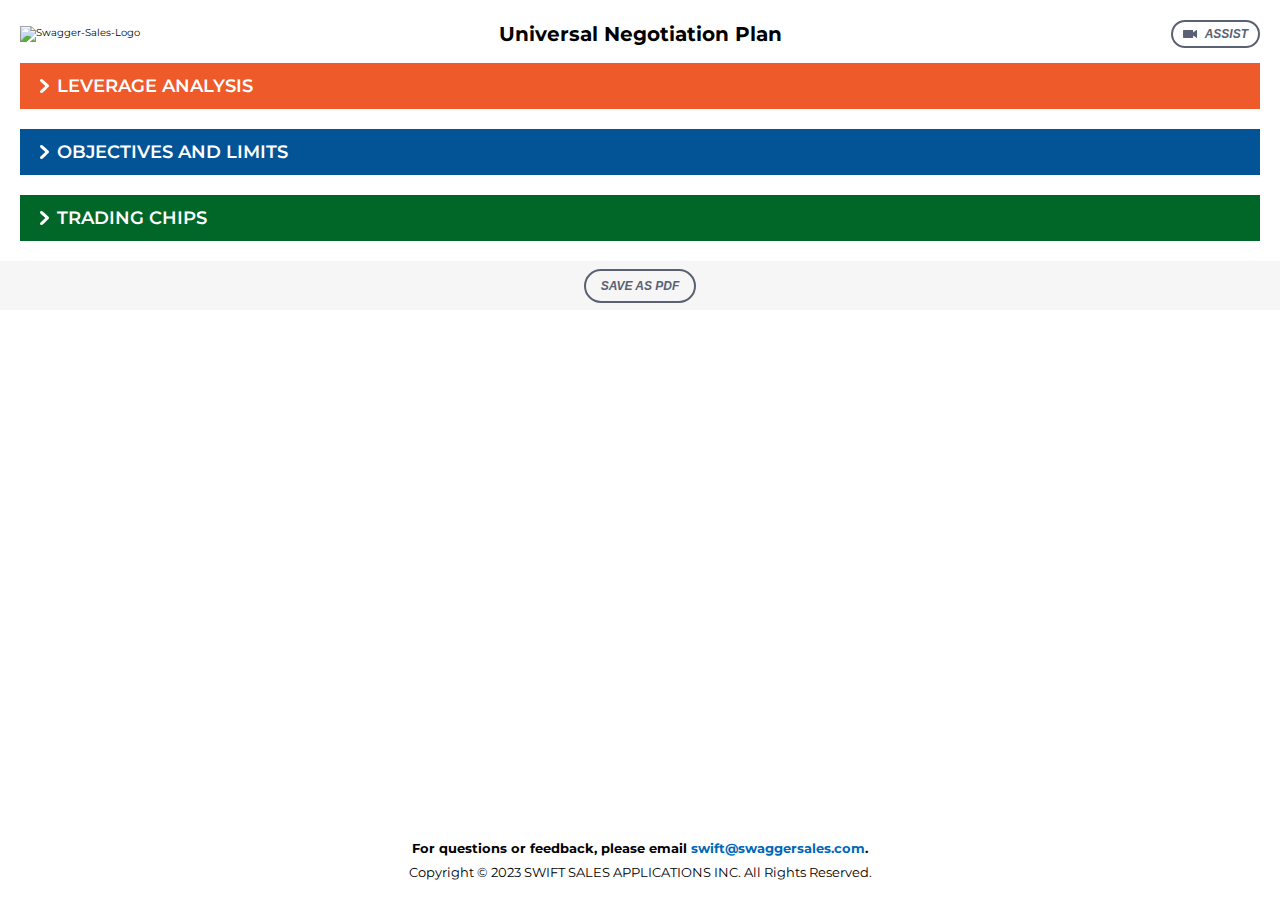
==== index.html @ 29c2909d "update the ideas inside gets and gives" ====
<!DOCTYPE html>
<html lang="en">
<head>
  <meta charset="UTF-8">
  <meta http-equiv="X-UA-Compatible" content="IE=edge">
  <meta name="viewport" content="width=device-width, initial-scale=1.0">
  <link rel="stylesheet" href="styles.css">
  <link rel="stylesheet" href="extras.css">
  <link rel="stylesheet" href="print.css" media="print">
  <link rel="preconnect" href="https://fonts.googleapis.com">
  <link rel="preconnect" href="https://fonts.gstatic.com" crossorigin>
  <link href="https://fonts.googleapis.com/css2?family=Montserrat:ital,wght@0,500;0,600;0,700;0,900;1,500;1,600;1,800;1,900&family=PT+Sans:ital@1&family=Poppins:ital,wght@0,300;0,400;0,500;0,600;0,700;0,800;0,900;1,300;1,400;1,500;1,600;1,700;1,800&display=swap" rel="stylesheet">
  <title>Swagger Negotiation Plan</title>
</head>
<body>
  <main>
    <div class="page-wrapper">
      <div class="sections-wrapper">
        <div class="top-page-section d-flex justify-between items-center mb-1">
          <img class="swift-logo" src="https://alumni.swaggersales.com/wp-content/uploads/2021/08/cropped-Swagger-Sales-Logo@2x.png" alt="Swagger-Sales-Logo">
          <div class="text-right">
            <h1 class="page-title">Universal Negotiation Plan</h1>
            <p id="date"></p>
          </div>
          <div class="first-assist-wrapper d-flex justify-end">
            <button class="btn grey overlay-trigger" type="button" value="overlay-one"><object class="mr-05" data="./icons/grey-video-icon.svg" width="14" height="8"></object>ASSIST</button>
            <div class="video-overlay" id="overlay-one">
              <div class="video-wrapper relative">
                <iframe src="https://player.vimeo.com/video/809829380?h=8fe947ad9f" width="100%" height="100%" frameborder="0" allow="autoplay; fullscreen" allowfullscreen></iframe>
                <div class="close-video-icon" id="close-one"><img src="./icons/close-icon.svg" alt="Close Modal Icon"></div>
              </div>
            </div>
          </div>
        </div>

        <section class="pcp-section orange-section">
          <div class="section-title d-flex"> 
            <div class="toggle-section d-flex">
              <span class="arrow-wrapper">
                <img src="./icons/arrow-right.svg" alt="">
              </span>
              <h2>LEVERAGE ANALYSIS</h2>
            </div>       
          </div>
          <div class="section-content leverage-analysis">
              <div class="d-flex justify-between">
                <div class="form-group mt-0 d-flex items-center w-50 pr-1 special-flex">
                  <h4 class="relative mr-05">Account :</h4>
                  <input type="text" name="asp-account" id="asp-account">
                </div>
                <div class="form-group mt-0 d-flex items-center justify-between w-50 pl-1 special-flex">
                  <h4 class="relative mr-05">Plan owner :</h4>
                  <input type="text" name="plan-owner" id="plan-owner">
                </div>
              </div>

              <div class="w-100">
                <div class="d-flex justify-between">
                  <h3>Leverage</h3>
                  <button class="btn orange overlay-trigger" type="button" value="overlay-two"><object class="mr-05" data="./icons/orange-video-icon.svg" width="14" height="8"></object>ASSIST</button>
                  <div class="video-overlay" id="overlay-two">
                    <div class="video-wrapper relative">
                      <iframe src="https://player.vimeo.com/video/819921202?h=90dc2b7444" width="750" height="420" frameborder="0" allow="autoplay; fullscreen" allowfullscreen></iframe>
                      <div class="close-video-icon" id="close-two"><img src="./icons/close-icon.svg" alt="Close Modal Icon"></div>
                    </div>
                  </div>
                </div>
                <div class="lines">
                  <div class="line long-line"></div>
                  <div class="line short-line"></div>
                </div>
              </div>
              <p class="text-darkgrey">Assess areas of strength and weakness to inform your goals, limits and game plan.</p>
              <div class="w-100 d-flex justify-between mt-2">
                <div class="w-40">
                  <h4 class="circle-title">COMMERCIAL</h4>
                  <div class="commercial-circles-wrapper relative d-flex justify-between">

                    <div class="commercial-circles-col">
                      <div class="commercial-circle">
                        <div class="circles-line"></div>
                      </div>
                      <div class="commercial-circle">
                        <div class="circles-line"></div>
                      </div>
                      <div class="commercial-circle">
                        <div class="circles-line"></div>
                      </div>
                      <div class="commercial-circle">
                        <div class="circles-line"></div>
                      </div>
                      <div class="commercial-circle">
                        <div class="circles-line"></div>
                      </div>
                      <div class="commercial-circle"></div>
                    </div>

                    <div class="commercial-circles-col">
                      <div class="commercial-circle">
                        <div class="circles-line"></div>
                      </div>
                      <div class="commercial-circle">
                        <div class="circles-line"></div>
                      </div>
                      <div class="commercial-circle">
                        <div class="circles-line"></div>
                      </div>
                      <div class="commercial-circle">
                        <div class="circles-line"></div>
                      </div>
                      <div class="commercial-circle">
                        <div class="circles-line"></div>
                      </div>
                      <div class="commercial-circle"></div>
                    </div>

                    <div class="commercial-circles-col">
                      <div class="commercial-circle">
                        <div class="circles-line"></div>
                      </div>
                      <div class="commercial-circle">
                        <div class="circles-line"></div>
                      </div>
                      <div class="commercial-circle">
                        <div class="circles-line"></div>
                      </div>
                      <div class="commercial-circle">
                        <div class="circles-line"></div>
                      </div>
                      <div class="commercial-circle">
                        <div class="circles-line"></div>
                      </div>
                      <div class="commercial-circle"></div>
                    </div>
                    <div class="circle-devider-line"></div>
                  </div>

                  <div class="cicles-text-wrapper">
                    <div class="circles-text text-center">
                        <h5>Dependency                     <span class="extra-space relative"><img src="./icons/i-blue.svg" class="info-icon blue" alt="More info icon">
                        <p class="helper-text">Lorem Ipsum is simply dummy text of the printing and typesetting industry. Lorem Ipsum has been the industry's standard dummy text ever since the 1500s</p>
                        </span></h5>
                        <p class="circles-long-text">Alternatives to a deal.<br>Need vs want </p>
                    </div>
                      <div class="circles-text text-center">
                        <h5>Size                     <span class="extra-space relative"><img src="./icons/i-blue.svg" class="info-icon blue" alt="More info icon">
                        <p class="helper-text">Lorem Ipsum is simply dummy text of the printing and typesetting industry. Lorem Ipsum has been the industry's standard dummy text ever since the 1500s</p>
                        </span></h5>
                        <p class="circles-long-text">Influence on other<br>party’s interests</p>
                    </div>

                    <div class="circles-text text-center">
                        <h5>Time
                        <span class="extra-space relative"><img src="./icons/i-blue.svg" class="info-icon blue" alt="More info icon">
                        <p class="helper-text">Lorem Ipsum is simply dummy text of the printing and typesetting industry. Lorem Ipsum has been the industry's standard dummy text ever since the 1500s</p>
                        </span></h5>
                        <p class="circles-long-text">Deadlines and urgency</p>
                    </div>
                  </div>
                </div>
                
                
                <div class="leverage-graphic-wrapper w-20">
                  <h5>Leverage with you</h5>
                  <div class="leverage-arrows">
                    <img src="./icons/leverage-arrow.svg" class="leverage-icon" alt="Leverage icon">
                    <div class="leverage-circle"></div>
                    <img src="./icons/leverage-arrow.svg" class="leverage-icon down" alt="Leverage icon">
                  </div>
                  <h5>Leverage with them</h5>
                </div>


                <div class="w-40">
                  <h4 class="circle-title orange">PERSONAL</h4>
                  <div class="personal-circles-wrapper orange-circles relative d-flex justify-between">
                    <div class="personal-circles-col">
                      <div class="personal-circle">
                        <div class="circles-line"></div>
                      </div>
                      <div class="personal-circle">
                        <div class="circles-line"></div>
                      </div>
                      <div class="personal-circle">
                        <div class="circles-line"></div>
                      </div>
                      <div class="personal-circle">
                        <div class="circles-line"></div>
                      </div>
                      <div class="personal-circle">
                        <div class="circles-line"></div>
                      </div>
                      <div class="personal-circle"></div>
                    </div>

                    <div class="personal-circles-col">
                      <div class="personal-circle">
                        <div class="circles-line"></div>
                      </div>
                      <div class="personal-circle">
                        <div class="circles-line"></div>
                      </div>
                      <div class="personal-circle">
                        <div class="circles-line"></div>
                      </div>
                      <div class="personal-circle">
                        <div class="circles-line"></div>
                      </div>
                      <div class="personal-circle">
                        <div class="circles-line"></div>
                      </div>
                      <div class="personal-circle"></div>
                    </div>
                    <div class="personal-circles-col">
                      <div class="personal-circle">
                        <div class="circles-line"></div>
                      </div>
                      <div class="personal-circle">
                        <div class="circles-line"></div>
                      </div>
                      <div class="personal-circle">
                        <div class="circles-line"></div>
                      </div>
                      <div class="personal-circle">
                        <div class="circles-line"></div>
                      </div>
                      <div class="personal-circle">
                        <div class="circles-line"></div>
                      </div>
                      <div class="personal-circle"></div>
                    </div>
                    <div class="circle-devider-line"></div>
                  </div>
                  <div class="cicles-text-wrapper">
                    <div class="circles-text text-center">
                        <h5>
                          <span>
                            Information /<br>Knowledge 
                          </span>                    
                        <span class="extra-space relative"><img src="./icons/i-orange.svg" class="info-icon orange" alt="More info icon">
                        <p class="helper-text">Lorem Ipsum is simply dummy text of the printing and typesetting industry. Lorem Ipsum has been the industry's standard dummy text ever since the 1500s</p>
                        </span></h5>
                        <p class="circles-long-text">Experience needed<br>by other part </p>
                    </div>
                      <div class="circles-text text-center">
                        <h5>Position Status
                        <span class="extra-space relative"><img src="./icons/i-orange.svg" class="info-icon orange" alt="More info icon">
                        <p class="helper-text">Lorem Ipsum is simply dummy text of the printing and typesetting industry. Lorem Ipsum has been the industry's standard dummy text ever since the 1500s</p>
                        </span></h5>
                        <p class="circles-long-text">Positional authority<br>and reputation</p>
                    </div>

                    <div class="circles-text text-center">
                        <h5>Relationship /<br>Trust
                        <span class="extra-space relative"><img src="./icons/i-orange.svg" class="info-icon orange" alt="More info icon">
                        <p class="helper-text move-to-left">Lorem Ipsum is simply dummy text of the printing and typesetting industry. Lorem Ipsum has been the industry's standard dummy text ever since the 1500s</p>
                        </span></h5>
                        <p class="circles-long-text">Influence. Desire<br>for mutual gain</p>
                    </div>
                  </div>
                </div>


              </div>
          </div>
        </section>

        <section class="pcp-section blue-section page-break-avoid">
          <div class="section-title d-flex"> 
            <div class="toggle-section d-flex">
              <span class="arrow-wrapper">
                <img src="./icons/arrow-right.svg" alt="">
              </span>
              <h2>OBJECTIVES AND LIMITS</h2>
            </div>       
          </div>
          <div class="section-content" id="blue-section">
              <div class="w-100">
                <div class="d-flex justify-between">
                  <h3 class="relative mr-05 mb-05 ds-title">Deal Sheet 
                    <span class="extra-space relative"><img src="./icons/i-blue.svg" class="info-icon blue" alt="More info icon">
                      <p class="helper-text">Lorem Ipsum is simply dummy text of the printing and typesetting industry. Lorem Ipsum has been the industry's standard dummy text ever since the 1500s</p>
                    </span>:
                  </h3>
                  <button class="btn blue overlay-trigger" type="button" value="overlay-three"><object class="mr-05" data="./icons/blue-video-icon.svg" width="14" height="8"></object>ASSIST</button>
                  <div class="video-overlay" id="overlay-three">
                    <div class="video-wrapper relative">
                      <iframe src="https://player.vimeo.com/video/819921177?h=e77727309f" width="750" height="420" frameborder="0" allow="autoplay; fullscreen" allowfullscreen></iframe>
                      <div class="close-video-icon" id="close-three"><img src="./icons/close-icon.svg" alt="Close Modal Icon"></div>
                    </div>
                  </div> 
                </div>
                <div class="lines mb-05">
                  <div class="line long-line"></div>
                  <div class="line short-line"></div>
                </div>
              </div>
              <table class="w-100" id="deal-sheet-table">
                <thead>
                  <th class="w-20">Main Variables</th>
                  <th class="w-38 optimistic">Optimistic, Credible Goal</th>
                  <th class="w-38 limit">Limit Position</th>
                  <th class="actions">Actions</th>
                </thead>
                <tbody id="deal-sheet-body">
                  <tr class="main-variable-tr">
                    <td class="w-20">
                      <select class="w-100">
                        <option>Annual price increase</option>
                        <option>Contract Length</option>
                        <option>Payment terms</option>
                        <option selected="selected">Price</option>
                        <option>Start Date</option>
                        <option>T's and C's</option>
                      </select>
                    </td>
                    <td class="w-38"><textarea class="w-100"></textarea></td>
                    <td class="w-38"><textarea class="w-100"></textarea></td>
                    <td class="actions d-flex items-center justify-center cursor-pointer">
                    <img class="delete-tr-icon" src="./icons/blue-delete-btn.svg" alt="Delete table row">
                    </td>
                  </tr>
                  <tr class="main-variable-tr">
                    <td class="w-20">
                      <select class="w-100">
                        <option  selected="selected">Annual price increase</option>
                        <option>Contract Length</option>
                        <option>Payment terms</option>
                        <option>Price</option>
                        <option>Start Date</option>
                        <option>T's and C's</option>
                      </select>
                    </td>
                    <td class="w-38"><textarea class="w-100"></textarea></td>
                    <td class="w-38"><textarea class="w-100"></textarea></td>
                    <td class="actions d-flex items-center justify-center cursor-pointer">
                    <img class="delete-tr-icon" src="./icons/blue-delete-btn.svg" alt="Delete table row">
                    </td>
                  </tr>
                  <tr class="main-variable-tr">
                    <td class="w-20">
                      <select class="w-100">
                        <option>Annual price increase</option>
                        <option selected="selected">Contract Length</option>
                        <option>Payment terms</option>
                        <option>Price</option>
                        <option>Start Date</option>
                        <option>T's and C's</option>
                      </select>
                    </td>
                    <td class="w-38"><textarea class="w-100"></textarea></td>
                    <td class="w-38"><textarea class="w-100"></textarea></td>
                    <td class="actions d-flex items-center justify-center cursor-pointer">
                    <img class="delete-tr-icon" src="./icons/blue-delete-btn.svg" alt="Delete table row">
                    </td>
                  </tr>
                  <tr class="main-variable-tr">
                    <td class="w-20">
                      <select class="w-100">
                        <option>Annual price increase</option>
                        <option>Contract Length</option>
                        <option selected="selected">Payment terms</option>
                        <option>Price</option>
                        <option>Start Date</option>
                        <option>T's and C's</option>
                      </select>
                    </td>
                    <td class="w-38"><textarea class="w-100"></textarea></td>
                    <td class="w-38"><textarea class="w-100"></textarea></td>
                    <td class="actions d-flex items-center justify-center cursor-pointer">
                    <img class="delete-tr-icon" src="./icons/blue-delete-btn.svg" alt="Delete table row">
                    </td>
                  </tr>
                  <tr class="main-variable-tr">
                    <td class="w-20">
                      <select class="w-100">
                        <option>Annual price increase</option>
                        <option>Contract Length</option>
                        <option>Payment terms</option>
                        <option>Price</option>
                        <option>Start Date</option>
                        <option selected="selected">T's and C's</option>
                      </select>
                    </td>
                    <td class="w-38"><textarea class="w-100"></textarea></td>
                    <td class="w-38"><textarea class="w-100"></textarea></td>
                    <td class="actions d-flex items-center justify-center cursor-pointer">
                      <img class="delete-tr-icon" src="./icons/blue-delete-btn.svg" alt="Delete table row">
                    </td>
                  </tr>
                </tbody>
              </table>
              <button class="btn grey grey-bg mt-05 add-cv-btn">+ Add Custom Variable</button>

              <div class="np-notes mt-2 page-break-avoid">
                <h4 class="mb-05">Notes:</h4>
                <textarea class="w-100"></textarea>
              </div>
          </div> 
        </section>


      <section class="pcp-section green-section page-break-avoid">
        <div class="section-title d-flex">
          <div class="toggle-section d-flex">
            <span class="arrow-wrapper">
            <img src="./icons/arrow-right.svg" alt="">
            </span>
            <h2>TRADING CHIPS</h2>
          </div>
        </div>
        <div class="section-content" id="green-section">
            <div class="w-100 mb-1 gets-section page-break-avoid">
              <div class="d-flex justify-between">
                <h3 class="relative mr-05 mb-05 gets-tile">Gets 
                  <span class="extra-space relative"><img src="./icons/i-green.svg" class="info-icon green" alt="More info icon">
                    <p class="helper-text">Lorem Ipsum is simply dummy text of the printing and typesetting industry. Lorem Ipsum has been the industry's standard dummy text ever since the 1500s</p>
                  </span>:
                </h3>
                <div class="d-flex items-center">
                  <button class="btn green tc-trigger gets-ideas-btn" type="button" value="tc-overlay-one"><object class="mr-05" data="./icons/green-idea-icon.svg" width="14" height="15"></object>Ideas</button>
                  <div class="tc-modal-overlay" id="tc-overlay-one">
                    <div class="tc-modal">
                      <div class="d-flex justify-between ideas-top">
                        <h3 class="uppercase">Trading Chip Idea Generator</h3>
                        <div class="close-idea-modal" id="close-idea-modal-one"><img src="./icons/black-close-icon.svg" alt="Close Modal Icon"></div>
                      </div>
                      <p class="italic mb-1 idea-top-text"><strong>NOTE:</strong> GETS - Potential tradable items that would create value for you</p>
                      <div class="ideas-bottom-content">
                        <div class="ideas-tabs">
                          <button class="ideas-active-tab" data-tab="all">All</button>
                          <button data-tab="commercial">Commercial</button>
                          <button data-tab="operational">Operational</button>
                          <button data-tab="legal">Legal</button>
                          <!-- <button data-tab="other">Other</button> -->
                        </div>
                        <input type="text" id="searchIdeasBar" placeholder="Search ideas..." />
                        <div class="ideas-wrapper">
                          <p class="ideas-content all commercial">Annual Price increase</p>
                          <p class="ideas-content all commercial">Their CEO speak at our conference</p>
                          <p class="ideas-content all commercial">Auto renew contract</p>
                          <p class="ideas-content all commercial">Payment terms</p>
                          <p class="ideas-content all commercial">Volume discounts</p>
                          <p class="ideas-content all commercial">New Product Trialling</p>
                          <p class="ideas-content all commercial">Auto CPI price increases raw materials</p>
                          <p class="ideas-content all commercial">Paid tech support</p>
                          <p class="ideas-content all commercial">Testimonials influencers</p>
                          <p class="ideas-content all commercial">Auto invite to all networking opportunities</p>
                          <p class="ideas-content all commercial">Co Branding</p>
                          <p class="ideas-content all commercial">Length of contract</p>

                          <p class="ideas-content all operational">Quarterly Top to Top Meetings</p>
                          <p class="ideas-content all operational">E invoicing</p>
                          <p class="ideas-content all operational">Expedited MSA</p>
                          <p class="ideas-content all operational">Order consolidation</p>
                          <p class="ideas-content all operational">Minimum order quantities</p>
                          <p class="ideas-content all operational">Business class flights all executives</p>
                          <p class="ideas-content all operational">Job swap in key departments</p>
                          <p class="ideas-content all operational">Social media likes</p>
                          <p class="ideas-content all operational">Monthly standing calls</p>
                          <p class="ideas-content all operational">Fast track deliveries</p>
                          <p class="ideas-content all operational">Share backload logistics savings</p>
                          <p class="ideas-content all operational">Standardization steering groups</p>

                          <p class="ideas-content all legal">Non Disclosure agreements</p>
                          <p class="ideas-content all legal">No poach agreements</p>
                        </div>
                      </div>
                    </div>
                  </div>



                  <button class="btn green overlay-trigger" type="button" value="overlay-five"><object class="mr-05" data="./icons/green-video-icon.svg" width="14" height="8"></object>ASSIST</button>
                  <div class="video-overlay" id="overlay-five">
                    <div class="video-wrapper relative">
                      <iframe src="https://player.vimeo.com/video/819921228?h=6c3cd25b60" width="750" height="420" frameborder="0" allow="autoplay; fullscreen" allowfullscreen></iframe>
                      <div class="close-video-icon" id="close-five"><img src="./icons/close-icon.svg" alt="Close Modal Icon"></div>
                    </div>
                  </div>
                </div>
 
              </div>
              <div class="lines mb-05">
                <div class="line long-line"></div>
                <div class="line short-line"></div>
              </div>
              <table class="w-100" id="gets-table">
                <thead>
                  <th class="tc-tr-text">Other things we would like from them</th>
                  <th class="cost-to-them">Cost to them
                    <span class="extra-space relative"><img src="./icons/i-grey.svg" class="info-icon grey" alt="More info icon">
                      <p class="helper-text">Lorem Ipsum is simply dummy text of the printing and typesetting industry. Lorem Ipsum has been the industry's standard dummy text ever since the 1500s</p>
                    </span>
                  </th>
                  <th class="monetized-cost">Monetized cost($)
                    <span class="extra-space relative"><img src="./icons/i-grey.svg" class="info-icon grey" alt="More info icon">
                      <p class="helper-text">Lorem Ipsum is simply dummy text of the printing and typesetting industry. Lorem Ipsum has been the industry's standard dummy text ever since the 1500s</p>
                    </span>
                  </th>
                  <th class="value-to-us">Value to us
                    <span class="extra-space relative"><img src="./icons/i-grey.svg" class="info-icon grey" alt="More info icon">
                      <p class="helper-text">Lorem Ipsum is simply dummy text of the printing and typesetting industry. Lorem Ipsum has been the industry's standard dummy text ever since the 1500s</p>
                    </span>
                  </th>
                  <th class="monetized-value">Monetized value($)
                    <span class="extra-space relative"><img src="./icons/i-grey.svg" class="info-icon grey" alt="More info icon">
                      <p class="helper-text move-to-left">Lorem Ipsum is simply dummy text of the printing and typesetting industry. Lorem Ipsum has been the industry's standard dummy text ever since the 1500s</p>
                    </span>
                  </th>
                  <th class="actions">Actions</th>
                </thead>
                <tbody id="gets-table-body">
                  <tr class="tc-tr">
                    <td class="tc-tr-text"><textarea class="w-100"></textarea></td>
                    <td class="cost-to-them">
                      <select class="w-100">
                        <option value="" selected="" disabled="" hidden="">Select</option>
                        <option class="text-red">1 - Low</option>
                        <option class="text-yellow">2 - Low to Moderate</option>
                        <option class="text-yellow">3 - Moderate</option>
                        <option class="text-green">4 - Moderate to High</option>
                        <option class="text-green">5 - High</option>
                      </select>
                    </td>
                    <td class="monetized-cost"><input class="money-input mc w-100" type="text" name="mc-value"></td>
                    <td class="value-to-us">
                      <select class="w-100">
                        <option value="" selected="" disabled="" hidden="">Select</option>
                        <option class="text-red">1 - Low</option>
                        <option class="text-yellow">2 - Low to Moderate</option>
                        <option class="text-yellow">3 - Moderate</option>
                        <option class="text-green">4 - Moderate to High</option>
                        <option class="text-green">5 - High</option>
                      </select>
                    </td>
                    <td class="monetized-value"><input class="money-input mv w-100" type="text" name="mc-value"></td>
                    <td class="actions d-flex items-center justify-center cursor-pointer">
                      <img class="delete-trading-tr" src="./icons/blue-delete-btn.svg" alt="Delete table row">
                    </td>
                  </tr>
                  
                  <tr class="tc-tr">
                    <td class="tc-tr-text"><textarea class="w-100"></textarea></td>
                    <td class="cost-to-them">
                      <select class="w-100">
                        <option value="" selected="" disabled="" hidden="">Select</option>
                        <option class="text-red">1 - Low</option>
                        <option class="text-yellow">2 - Low to Moderate</option>
                        <option class="text-yellow">3 - Moderate</option>
                        <option class="text-green">4 - Moderate to High</option>
                        <option class="text-green">5 - High</option>
                      </select>
                    </td>
                    <td class="monetized-cost"><input class="money-input mc w-100" type="text" name="mc-value"></td>
                    <td class="value-to-us">
                      <select class="w-100">
                        <option value="" selected="" disabled="" hidden="">Select</option>
                        <option class="text-red">1 - Low</option>
                        <option class="text-yellow">2 - Low to Moderate</option>
                        <option class="text-yellow">3 - Moderate</option>
                        <option class="text-green">4 - Moderate to High</option>
                        <option class="text-green">5 - High</option>
                      </select>
                    </td>
                    <td class="monetized-value"><input class="money-input mv w-100" type="text" name="mc-value"></td>
                    <td class="actions d-flex items-center justify-center cursor-pointer">
                      <img class="delete-trading-tr" src="./icons/blue-delete-btn.svg" alt="Delete table row">
                    </td>
                  </tr>

                  <tr class="tc-tr">
                    <td class="tc-tr-text"><textarea class="w-100"></textarea></td>
                    <td class="cost-to-them">
                      <select class="w-100">
                        <option value="" selected="" disabled="" hidden="">Select</option>
                        <option class="text-red">1 - Low</option>
                        <option class="text-yellow">2 - Low to Moderate</option>
                        <option class="text-yellow">3 - Moderate</option>
                        <option class="text-green">4 - Moderate to High</option>
                        <option class="text-green">5 - High</option>
                      </select>
                    </td>
                    <td class="monetized-cost"><input class="money-input mc w-100" type="text" name="mc-value"></td>
                    <td class="value-to-us">
                      <select class="w-100">
                        <option value="" selected="" disabled="" hidden="">Select</option>
                        <option class="text-red">1 - Low</option>
                        <option class="text-yellow">2 - Low to Moderate</option>
                        <option class="text-yellow">3 - Moderate</option>
                        <option class="text-green">4 - Moderate to High</option>
                        <option class="text-green">5 - High</option>
                      </select>
                    </td>
                    <td class="monetized-value"><input class="money-input mv w-100" type="text" name="mc-value"></td>
                    <td class="actions d-flex items-center justify-center cursor-pointer">
                      <img class="delete-trading-tr" src="./icons/blue-delete-btn.svg" alt="Delete table row">
                    </td>
                  </tr>

                  <tr class="tc-tr">
                    <td class="tc-tr-text"><textarea class="w-100"></textarea></td>
                    <td class="cost-to-them">
                      <select class="w-100">
                        <option value="" selected="" disabled="" hidden="">Select</option>
                        <option class="text-red">1 - Low</option>
                        <option class="text-yellow">2 - Low to Moderate</option>
                        <option class="text-yellow">3 - Moderate</option>
                        <option class="text-green">4 - Moderate to High</option>
                        <option class="text-green">5 - High</option>
                      </select>
                    </td>
                    <td class="monetized-cost"><input class="money-input mc w-100" type="text" name="mc-value"></td>
                    <td class="value-to-us">
                      <select class="w-100">
                        <option value="" selected="" disabled="" hidden="">Select</option>
                        <option class="text-red">1 - Low</option>
                        <option class="text-yellow">2 - Low to Moderate</option>
                        <option class="text-yellow">3 - Moderate</option>
                        <option class="text-green">4 - Moderate to High</option>
                        <option class="text-green">5 - High</option>
                      </select>
                    </td>
                    <td class="monetized-value"><input class="money-input mv w-100" type="text" name="mc-value"></td>
                    <td class="actions d-flex items-center justify-center cursor-pointer">
                      <img class="delete-trading-tr" src="./icons/blue-delete-btn.svg" alt="Delete table row">
                    </td>
                  </tr>

                  <tr class="tc-tr">
                    <td class="tc-tr-text"><textarea class="w-100"></textarea></td>
                    <td class="cost-to-them">
                      <select class="w-100">
                        <option value="" selected="" disabled="" hidden="">Select</option>
                        <option class="text-red">1 - Low</option>
                        <option class="text-yellow">2 - Low to Moderate</option>
                        <option class="text-yellow">3 - Moderate</option>
                        <option class="text-green">4 - Moderate to High</option>
                        <option class="text-green">5 - High</option>
                      </select>
                    </td>
                    <td class="monetized-cost"><input class="money-input mc w-100" type="text" name="mc-value"></td>
                    <td class="value-to-us">
                      <select class="w-100">
                        <option value="" selected="" disabled="" hidden="">Select</option>
                        <option class="text-red">1 - Low</option>
                        <option class="text-yellow">2 - Low to Moderate</option>
                        <option class="text-yellow">3 - Moderate</option>
                        <option class="text-green">4 - Moderate to High</option>
                        <option class="text-green">5 - High</option>
                      </select>
                    </td>
                    <td class="monetized-value"><input class="money-input mv w-100" type="text" name="mc-value"></td>
                    <td class="actions d-flex items-center justify-center cursor-pointer">
                      <img class="delete-trading-tr" src="./icons/blue-delete-btn.svg" alt="Delete table row">
                    </td>
                  </tr>

                </tbody>
                <tfoot>
                  <tr class="tc-tr">
                    <td class="tc-tr-text"><p>Total potential cost / value</p></td>
                    <td class="cost-to-them"></td>
                    <td class="monetized-cost"><p id="total-gets-monetized-cost"></p></td>
                    <td class="value-to-us"></td>
                    <td class="monetized-value"><p id="total-gets-monetized-value"></p></td>
                    <td class="actions"></td>
                  </tr>
                </tfoot>

              </table>
              <button class="btn grey grey-bg mt-05 add-gets-btn">+ Add row</button>
            </div>

            <div class="w-100 gives-section page-break-avoid">
              <div class="d-flex justify-between">
                <h3 class="relative mr-05 mb-05 gives-title">Gives 
                  <span class="extra-space relative"><img src="./icons/i-green.svg" class="info-icon green" alt="More info icon">
                    <p class="helper-text">Lorem Ipsum is simply dummy text of the printing and typesetting industry. Lorem Ipsum has been the industry's standard dummy text ever since the 1500s</p>
                  </span>:
                </h3>
                <div class="d-flex items-center">
                  <button class="btn green tc-trigger gives-ideas-btn" type="button" value="tc-overlay-two"><object class="mr-05" data="./icons/green-idea-icon.svg" width="14" height="15"></object>Ideas</button>
                  <div class="tc-modal-overlay" id="tc-overlay-two">
                    <div class="tc-modal">
                      <div class="d-flex justify-between ideas-top">
                        <h3 class="uppercase">Trading Chip Idea Generator</h3>
                        <div class="close-idea-modal" id="close-idea-modal-two"><img src="./icons/black-close-icon.svg" alt="Close Modal Icon"></div>
                      </div>
                      <p class="italic mb-1 idea-top-text"><strong>NOTE: </strong> GIVES - Potential tradable items that would create value for them</p>
                      <div class="ideas-bottom-content">
                        <div class="ideas-tabs">
                          <button class="ideas-active-tab" data-tab="all">All</button>
                          <button data-tab="commercial">Commercial</button>
                          <button data-tab="operational">Operational</button>
                          <button data-tab="legal">Legal</button>
                          <button data-tab="other">Other</button>
                        </div>
                        <input type="text" id="searchIdeasBar2" placeholder="Search ideas..." />
                        <div class="ideas-wrapper">
                          <p class="ideas-content all commercial">Annual Price increase</p>
                          <p class="ideas-content all commercial">Their CEO speak at our conference</p>
                          <p class="ideas-content all commercial">Auto renew contract</p>
                          <p class="ideas-content all commercial">Payment terms</p>
                          <p class="ideas-content all commercial">Volume discounts</p>
                          <p class="ideas-content all commercial">New Product Trialling</p>
                          <p class="ideas-content all commercial">Auto CPI price increases raw materials</p>
                          <p class="ideas-content all commercial">Paid tech support</p>
                          <p class="ideas-content all commercial">Testimonials influencers</p>
                          <p class="ideas-content all commercial">Auto invite to all networking opportunities</p>
                          <p class="ideas-content all commercial">Co Branding</p>
                          <p class="ideas-content all commercial">Length of contract</p>

                          <p class="ideas-content all operational">Quarterly Top to Top Meetings</p>
                          <p class="ideas-content all operational">E invoicing</p>
                          <p class="ideas-content all operational">Expedited MSA</p>
                          <p class="ideas-content all operational">Order consolidation</p>
                          <p class="ideas-content all operational">Minimum order quantities</p>
                          <p class="ideas-content all operational">Business class flights all executives</p>
                          <p class="ideas-content all operational">Job swap in key departments</p>
                          <p class="ideas-content all operational">Social media likes</p>
                          <p class="ideas-content all operational">Monthly standing calls</p>
                          <p class="ideas-content all operational">Fast track deliveries</p>
                          <p class="ideas-content all operational">Share backload logistics savings</p>
                          <p class="ideas-content all operational">Standardization steering groups</p>

                          <p class="ideas-content all legal">Non Disclosure agreements</p>
                          <p class="ideas-content all legal">No poach agreements</p>
                        </div>
                      </div>
                    </div>
                  </div>



                  <button class="btn green overlay-trigger" type="button" value="overlay-seven"><object class="mr-05" data="./icons/green-video-icon.svg" width="14" height="8"></object>ASSIST</button>
                  <div class="video-overlay" id="overlay-seven">
                    <div class="video-wrapper relative">
                      <iframe src="https://player.vimeo.com/video/819921228?h=6c3cd25b60" width="750" height="420" frameborder="0" allow="autoplay; fullscreen" allowfullscreen></iframe>
                      <div class="close-video-icon" id="close-seven"><img src="./icons/close-icon.svg" alt="Close Modal Icon"></div>
                    </div>
                  </div>
                </div>
 
              </div>
              <div class="lines mb-05">
                <div class="line long-line"></div>
                <div class="line short-line"></div>
              </div>
              <table class="w-100" id="gives-table">
                <thead>
                  <th class="tc-tr-text">Other things we could offer/trade them</th>
                  <th class="cost-to-them">Cost to us
                    <span class="extra-space relative"><img src="./icons/i-grey.svg" class="info-icon grey" alt="More info icon">
                      <p class="helper-text">Lorem Ipsum is simply dummy text of the printing and typesetting industry. Lorem Ipsum has been the industry's standard dummy text ever since the 1500s</p>
                    </span>
                  </th>
                  <th class="monetized-cost">Monetized cost($)
                    <span class="extra-space relative"><img src="./icons/i-grey.svg" class="info-icon grey" alt="More info icon">
                      <p class="helper-text">Lorem Ipsum is simply dummy text of the printing and typesetting industry. Lorem Ipsum has been the industry's standard dummy text ever since the 1500s</p>
                    </span>
                  </th>
                  <th class="value-to-us">Value to them
                    <span class="extra-space relative"><img src="./icons/i-grey.svg" class="info-icon grey" alt="More info icon">
                      <p class="helper-text">Lorem Ipsum is simply dummy text of the printing and typesetting industry. Lorem Ipsum has been the industry's standard dummy text ever since the 1500s</p>
                    </span>
                  </th>
                  <th class="monetized-value">Monetized value($)
                    <span class="extra-space relative"><img src="./icons/i-grey.svg" class="info-icon grey" alt="More info icon">
                      <p class="helper-text move-to-left">Lorem Ipsum is simply dummy text of the printing and typesetting industry. Lorem Ipsum has been the industry's standard dummy text ever since the 1500s</p>
                    </span>
                  </th>
                  <th class="actions">Actions</th>
                </thead>
                <tbody id="gives-table-body">
                  <tr class="tc-tr">
                    <td class="tc-tr-text"><textarea class="w-100"></textarea></td>
                    <td class="cost-to-them">
                      <select class="w-100">
                        <option value="" selected="" disabled="" hidden="">Select</option>
                        <option class="text-red">1 - Low</option>
                        <option class="text-yellow">2 - Low to Moderate</option>
                        <option class="text-yellow">3 - Moderate</option>
                        <option class="text-green">4 - Moderate to High</option>
                        <option class="text-green">5 - High</option>
                      </select>
                    </td>
                    <td class="monetized-cost"><input class="money-input mc w-100" type="text" name="mc-value"></td>
                    <td class="value-to-us">
                      <select class="w-100">
                        <option value="" selected="" disabled="" hidden="">Select</option>
                        <option class="text-red">1 - Low</option>
                        <option class="text-yellow">2 - Low to Moderate</option>
                        <option class="text-yellow">3 - Moderate</option>
                        <option class="text-green">4 - Moderate to High</option>
                        <option class="text-green">5 - High</option>
                      </select>
                    </td>
                    <td class="monetized-value"><input class="money-input mv w-100" type="text" name="mc-value"></td>
                    <td class="actions d-flex items-center justify-center cursor-pointer">
                      <img class="delete-trading-tr" src="./icons/blue-delete-btn.svg" alt="Delete table row">
                    </td>
                  </tr>
                  
                  <tr class="tc-tr">
                    <td class="tc-tr-text"><textarea class="w-100"></textarea></td>
                    <td class="cost-to-them">
                      <select class="w-100">
                        <option value="" selected="" disabled="" hidden="">Select</option>
                        <option class="text-red">1 - Low</option>
                        <option class="text-yellow">2 - Low to Moderate</option>
                        <option class="text-yellow">3 - Moderate</option>
                        <option class="text-green">4 - Moderate to High</option>
                        <option class="text-green">5 - High</option>
                      </select>
                    </td>
                    <td class="monetized-cost"><input class="money-input mc w-100" type="text" name="mc-value"></td>
                    <td class="value-to-us">
                      <select class="w-100">
                        <option value="" selected="" disabled="" hidden="">Select</option>
                        <option class="text-red">1 - Low</option>
                        <option class="text-yellow">2 - Low to Moderate</option>
                        <option class="text-yellow">3 - Moderate</option>
                        <option class="text-green">4 - Moderate to High</option>
                        <option class="text-green">5 - High</option>
                      </select>
                    </td>
                    <td class="monetized-value"><input class="money-input mv w-100" type="text" name="mc-value"></td>
                    <td class="actions d-flex items-center justify-center cursor-pointer">
                      <img class="delete-trading-tr" src="./icons/blue-delete-btn.svg" alt="Delete table row">
                    </td>
                  </tr>

                  <tr class="tc-tr">
                    <td class="tc-tr-text"><textarea class="w-100"></textarea></td>
                    <td class="cost-to-them">
                      <select class="w-100">
                        <option value="" selected="" disabled="" hidden="">Select</option>
                        <option class="text-red">1 - Low</option>
                        <option class="text-yellow">2 - Low to Moderate</option>
                        <option class="text-yellow">3 - Moderate</option>
                        <option class="text-green">4 - Moderate to High</option>
                        <option class="text-green">5 - High</option>
                      </select>
                    </td>
                    <td class="monetized-cost"><input class="money-input mc w-100" type="text" name="mc-value"></td>
                    <td class="value-to-us">
                      <select class="w-100">
                        <option value="" selected="" disabled="" hidden="">Select</option>
                        <option class="text-red">1 - Low</option>
                        <option class="text-yellow">2 - Low to Moderate</option>
                        <option class="text-yellow">3 - Moderate</option>
                        <option class="text-green">4 - Moderate to High</option>
                        <option class="text-green">5 - High</option>
                      </select>
                    </td>
                    <td class="monetized-value"><input class="money-input mv w-100" type="text" name="mc-value"></td>
                    <td class="actions d-flex items-center justify-center cursor-pointer">
                      <img class="delete-trading-tr" src="./icons/blue-delete-btn.svg" alt="Delete table row">
                    </td>
                  </tr>

                  <tr class="tc-tr">
                    <td class="tc-tr-text"><textarea class="w-100"></textarea></td>
                    <td class="cost-to-them">
                      <select class="w-100">
                        <option value="" selected="" disabled="" hidden="">Select</option>
                        <option class="text-red">1 - Low</option>
                        <option class="text-yellow">2 - Low to Moderate</option>
                        <option class="text-yellow">3 - Moderate</option>
                        <option class="text-green">4 - Moderate to High</option>
                        <option class="text-green">5 - High</option>
                      </select>
                    </td>
                    <td class="monetized-cost"><input class="money-input mc w-100" type="text" name="mc-value"></td>
                    <td class="value-to-us">
                      <select class="w-100">
                        <option value="" selected="" disabled="" hidden="">Select</option>
                        <option class="text-red">1 - Low</option>
                        <option class="text-yellow">2 - Low to Moderate</option>
                        <option class="text-yellow">3 - Moderate</option>
                        <option class="text-green">4 - Moderate to High</option>
                        <option class="text-green">5 - High</option>
                      </select>
                    </td>
                    <td class="monetized-value"><input class="money-input mv w-100" type="text" name="mc-value"></td>
                    <td class="actions d-flex items-center justify-center cursor-pointer">
                      <img class="delete-trading-tr" src="./icons/blue-delete-btn.svg" alt="Delete table row">
                    </td>
                  </tr>

                  <tr class="tc-tr">
                    <td class="tc-tr-text"><textarea class="w-100"></textarea></td>
                    <td class="cost-to-them">
                      <select class="w-100">
                        <option value="" selected="" disabled="" hidden="">Select</option>
                        <option class="text-red">1 - Low</option>
                        <option class="text-yellow">2 - Low to Moderate</option>
                        <option class="text-yellow">3 - Moderate</option>
                        <option class="text-green">4 - Moderate to High</option>
                        <option class="text-green">5 - High</option>
                      </select>
                    </td>
                    <td class="monetized-cost"><input class="money-input mc w-100" type="text" name="mc-value"></td>
                    <td class="value-to-us">
                      <select class="w-100">
                        <option value="" selected="" disabled="" hidden="">Select</option>
                        <option class="text-red">1 - Low</option>
                        <option class="text-yellow">2 - Low to Moderate</option>
                        <option class="text-yellow">3 - Moderate</option>
                        <option class="text-green">4 - Moderate to High</option>
                        <option class="text-green">5 - High</option>
                      </select>
                    </td>
                    <td class="monetized-value"><input class="money-input mv w-100" type="text" name="mc-value"></td>
                    <td class="actions d-flex items-center justify-center cursor-pointer">
                      <img class="delete-trading-tr" src="./icons/blue-delete-btn.svg" alt="Delete table row">
                    </td>
                  </tr>

                </tbody>
                <tfoot>
                  <tr class="tc-tr">
                    <td class="tc-tr-text"><p>Total potential cost / value</p></td>
                    <td class="cost-to-them"></td>
                    <td class="monetized-cost"><p id="total-gives-monetized-cost"></p></td>
                    <td class="value-to-us"></td>
                    <td class="monetized-value"><p id="total-gives-monetized-value"></p></td>
                    <td class="actions"></td>
                  </tr>
                </tfoot>

              </table>
              <button class="btn grey grey-bg mt-05 add-gives-btn">+ Add row</button>
            </div>

            <div class="np-notes mt-2 page-break-avoid">
              <h4 class="mb-05">Notes:</h4>
              <textarea class="w-100"></textarea>
            </div>
        </div>
      </section>
      </div>

      <div class="generate-wrapper">
        <button  class="btn grey savepdf" onclick="GeneratePdf()">Save as PDF</button>
      </div>
    </div>
    <div class="bottom">
      <div>
        <p class="mb-05"><strong>For questions or feedback, please email <a href="mailto:swift@swaggersales.com">swift@swaggersales.com</a>.
        </strong>
        </p>
        <p>Copyright © 2023 SWIFT SALES APPLICATIONS INC. All Rights Reserved.</p>
      </div>
    </div>
</main>
    
    <script src="script.js"></script>
  </body>
</html>
---- styles.css ----
.sections-wrapper { margin: 2rem; }

.page-wrapper { min-height: calc( 100vh - 10rem ); }
.private-notes, .margin-top-page-two, #date, .ab-print-text { display: none; }
.page-title-wrapper{
  display: flex;
  align-items: center;
  margin-bottom: 1rem;
}

#page-title { display: none; }

.swift-logo, .first-assist-wrapper { width: 25rem; }

.pcp-section { margin-bottom: 2rem; }
.orange-section { border: 2px solid var(--orange); }
.blue-section { border: 2px solid var(--blue); }
.green-section { border: 2px solid var(--green); }
.purple-section { border: 2px solid var(--purple); }

.section-title { padding: 1rem; }
.toggle-section { cursor: pointer; align-items: center; }

.orange-section .section-title { background-color: var(--orange); }
.blue-section .section-title { background-color: var(--blue); }
.green-section .section-title {  background-color: var(--green); }
.purple-section .section-title {  background-color: var(--purple); }

.section-title h2 {
  color: var(--white);
  font-weight: 600;
  text-transform: uppercase;
  font-family: "Montserrat", sans-serif;
}

.section-content {
  height: 0;
  overflow: hidden;
  padding: 0;
}
.pcp-section.open .section-content {
  height: auto;
  overflow: visible;
  padding: 2rem;
}
.pcp-section.open .section-content.p-0 { padding: 0; }
.pcp-section.open .arrow-wrapper img {
  transform: rotate(90deg);
  transition: 0.2s;
  transition-timing-function: ease-in;
}
.arrow-wrapper img {
  transition: 0.2s;
  transition-timing-function: ease-in;
}
.arrow-wrapper, .subsection-arrow-wrapper {
  display: flex;
  justify-content: center;
  align-items: center;
  width: 2.5rem;
  height: 2rem;
}

.lines {
  width: 100%;
  display: flex;
  flex-wrap: wrap;
  justify-content: end;
  margin-top: 4px;
}

.line {
  height: 1.4px;
  background-color: var(--black);
}
.long-line { width: 100%; }

.short-line {
  width: 3rem;
  margin-top: 4px;
}

.btn {
  cursor: pointer; 
  border-radius: 2rem;
  padding: 0.5rem 1rem;
  font-style: italic;
  font-weight: 600;
  font-size: 1.2rem;
  background-color: transparent;
  border: 2px solid var(--grey);
  color: var(--grey);
  text-transform: uppercase;
}

.btn.orange {
  border: 2px solid var(--orange);
  color: var(--orange);
}

.btn.blue {
  border: 2px solid var(--blue);
  color: var(--blue);
}
.btn.green {
  border: 2px solid var(--green);
  color: var(--green);
}
.btn.grey {
  border: 2px solid var(--darkGrey);
  color: var(--darkGrey);
}
.btn.grey:hover {
  background-color: var(--white);
}
.btn.purple {
  border: 2px solid var(--purple);
  color: var(--purple);
}
.btn.special-purple {
  border: none;
  background-color: var(--white);
  color: var(--purple);
}


#account { width: calc( 100% - 9.5rem ); }
#meeting-date { width: calc( 100% - 8.7rem ); }
#strategic-objective { width: calc( 100% - 22.2rem ); }

#other-contact, #key-contact { width: calc( 100% - 23.3rem ); }
#meeting-lead, #meeting-coach, #meeting-date { width: calc( 100% - 15.6rem ); }

#opening{ min-height: 5rem; }
#draft-proposal { min-height: 3rem; }
#carrots, #sticks { width: calc( 100% - 11rem ); }
#ra, #oa { width: calc( 100% - 21rem ); }

.objection-row {
  gap: 10px;
  margin-bottom: 1rem;
}
.objection-row select, .objection-row .strategy-heading {
  width: 22.6rem;
}
.objection-row textarea, .objection-row .objection-heading, .objection-row .notes-heading {
  width: calc( 50% - 11.3rem);
}

.os-wrapper, .steps-wrapper { width: 50%;}

.tabs {
  display: flex;
  flex-wrap: wrap;
  width: 100%;
  background-color: var(--lightGrey);
}
.tab { padding: 2rem; }

.tabs label {
  width: 100%;
  display: flex;
  align-items: center;
  justify-content: center;
  padding: 1rem 2rem;
  margin-right: 0.0625rem;
  cursor: pointer;
  background-color: var(--lightGrey);
  color: var(--black);
  font-family: "Montserrat", sans-serif;
  font-size: 1.6rem;
  font-weight: 700;
  text-transform: uppercase;
  position: relative;
}

.tabs label.hide-on-web { display: none;}

.tabs label .material-icons { margin-right: 0.3rem; }

.tabs .tab {
  flex-grow: 1;
  width: 100%;
  height: 100%;
  display: none;
  background-color: var(--white);
}

.tabs [type=radio] { display: none; }

.tabs [type=radio]:checked + label {
  border-bottom: 4px solid var(--green);
  color: var(--green);
}

.tabs [type=radio]:checked + label + .tab { display: block; }

.tabs label.steps-container {
  display: flex;
  justify-content: flex-start;
  position: relative;
  margin-bottom: 5px;
  cursor: pointer;
  -webkit-user-select: none;
  -moz-user-select: none;
  -ms-user-select: none;
  user-select: none;
  padding: 0 6px 0 40px;
  background-color: transparent;
  border: 1px solid var(--green);
  border-radius: 0.5rem;
}
.tabs label.steps-container:last-child { margin: 0; }


.discover-row textarea, .discover-subheading { width: calc( 50% - 0.5rem); }

@media (min-width: 768px) {
  .tabs label {
    order: 1;
    width: auto;
  }

  .tabs .tab { order: 9; }
} 
/* ASP */
#asp-account, #m-asp-account { width: calc( 100% - 9.5rem ); }
#plan-owner, #m-asp-plan-owner { width: calc( 100% - 13rem ); }
#segment { width: 10rem; }
#segment, #unit-of-measurement {
   background: url("data:image/svg+xml,<svg height='10px' width='10px' viewBox='0 0 16 16' fill='%23949fb7' xmlns='http://www.w3.org/2000/svg'><path d='M7.247 11.14 2.451 5.658C1.885 5.013 2.345 4 3.204 4h9.592a1 1 0 0 1 .753 1.659l-4.796 5.48a1 1 0 0 1-1.506 0z'/></svg>") no-repeat;
    background-position: calc(100% - 0.75rem) center !important;
    -moz-appearance:none !important;
    -webkit-appearance: none !important; 
    appearance: none !important;
    padding-right: 2rem !important; 
    background-color: var(--white);
}

#SO-description {
  height: 52px;
}
.strategic-objective-wrapper {
    background-color: var(--lightGrey);
    padding: 1.5rem;
}
.asterix.orange { color: var(--orange); }
.OSO-item { font-size: 1.4rem;}

/* Negotiation Plan */

#our-team-members-table, #their-key-players-table, #deal-sheet-table, #gets-table, #gives-table {
  text-align: left;
  background-color: var(--white);
  border: 1px solid var(--grey);
  border-collapse: collapse;
}
#our-team-members-table th, #their-key-players-table th, #deal-sheet-table th, #gets-table th, #gives-table th {
  padding: 8px;
  background-color: var(--lightGrey);
  border-right: 1px solid var(--grey);
}
#our-team-members-table th:last-child, #their-key-players-table th:last-child  {
  border-right: none;
}
.team-members-tr, .key-players-tr, #deal-sheet-body tr, #gets-table tr, #gives-table tr {
  border-top: 1px solid var(--grey);
}
#our-team-members-table td, #their-key-players-table td, #deal-sheet-table td, #gets-table td, #gives-table td { padding: 5px }

/* Negotiation Plan */

.actions { 
  width: 7rem;
  height: 50px;
}
.members-notes { width: calc( 60% - 7rem); }

.add-member-btn { padding: 0.5rem 1rem }

.contact, .title { width: 10rem; }
.table-carrots, .table-sticks { width: calc( 50% - 44rem);}
.influence, .positivity { 
  width: 11rem;
  max-width: 11rem;
}
.influence select, .positivity select{ 
  padding: 0.5em;
  padding-right:0;
}
.positivity-select option[value="blocker"] {
  color: var(--red)
}
.OSO-grey-box { 
  display: flex;  
  flex-wrap: wrap;
}
.PUM-wrapper, .AB-wrapper, #acheived-by-date {
  width: 50%;
}
.SD-wrapper {
  width: 100%
}
.PUM-AB {
  display: flex;  
  width: 100%
}



/* manager reviews */

#m-account { width: calc( 100% - 9rem ); }
#rep-name { width: calc( 100% - 10rem ); }
#m-meeting-date { width: 22rem }

.section-subtitle {
  background-color: var(--purpleWithOpacity);
  color: var(--purple);
  border: 2px solid var(--purple);
  padding: 1rem;
}

.section-subtitle h2 { color:var(--purple); font-weight: 600;  }

.subsection-wrapper { margin-top: 1.5rem; }

.subsection-content { display: block; }

.subsection-content {
  height: 0;
  overflow: hidden;
  padding: 0;
  
}

.subsection-wrapper.open .subsection-content {
  background-color: var(--purpleWithLessOpacity);
  border: 2px solid var(--purple);
  border-top: 0;
  display: flex;
  justify-content: space-between;
  height: auto;
  overflow: visible;
  padding: 2rem;
}

.subsection-wrapper .subsection-arrow-wrapper img {
  transform: rotate(-90deg);
  transition: 0.2s;
  transition-timing-function: ease-in;
}

.subsection-wrapper.open .subsection-arrow-wrapper img {
  transform: rotate(0deg);
  transition: 0.2s;
  transition-timing-function: ease-in;
}


.plan-competency, .pc-feedback {
  background-color: var(--white);
  border: 1px solid var(--purpleWithOpacity);
  border-radius: 5px;
  width: calc( 50% - 1rem);
}
.private, .shared  {
  background-color: var(--purpleWithOpacity);
  padding: 0.3rem 0.5rem;
  border-radius: 3px;
  color: var(--purple);
  font-weight: 600;
  font-style: italic;
}
.private { margin-right: 0.5rem;}
.shared { text-align: end; }
.criteria, .meets, .gap { text-transform: initial; color: var(--black);}
.criteria { width: calc( 100% - 6rem);}
.meets, .gap {
  width: 5rem;
  text-align: center;
}
.meets-form-group { padding: 1.5rem; }
.meets-form-group.grey-bg { background-color: var(--lightGrey); }
/* #manager-feedback { min-height: 5rem;} */

.textarea-style {
  margin-top: 1rem;
}

.meets input[type="radio"], .gap input[type="radio"] {
  position: absolute;
  top:50%;
  left:calc( 50% - 9px);
  transform:translate(-50%,-50%);
  width: 20px;
  height: 20px;
  cursor: pointer;
  min-height: 0;
  opacity: 0;
}
.meets input ~ .checkmark, .gap input ~ .checkmark {
  background-color: var(--white);
  border: 0.5px solid var(--grey);
  cursor: pointer;
  pointer-events:none
}

.meets input:checked ~ .checkmark {
  background-color: var(--green)!important;
  border-color: var(--green)!important;
}
.gap input:checked ~ .checkmark {
  background-color: var(--orange)!important;
  border-color: var(--orange)!important;
}

.meets .checkmark:after, .gap .checkmark:before {
  content: "";
  position: absolute;
  display: none;
}
.meets input:checked ~ .checkmark:after, .gap input:checked ~ .checkmark:before {
  display: block;
}
.meets .checkmark:after {
  left: 7px;
  top: 3px;
  width: 5px;
  height: 10px;
  border: solid white;
  border-width: 0 2.5px 2.5px 0;
  -webkit-transform: rotate(45deg);
  -ms-transform: rotate(45deg);
  transform: rotate(45deg);
}

.gap .checkmark:before {
    content: "\2716";
    color: white;
    left: 3px;
    top: -1px;
    font-size: 14px;
}

object { pointer-events: none; }

.extra-space img.info-icon {
    display: inline-block;
}

.asp-subsection-content {
  display: flex;
  justify-content: space-between;
  height: auto;
  overflow: visible;
  margin-top: 1rem;
}

h3 { color: black; }


/* Negotiation Plan */

.circle-title {
  text-align: center;
  letter-spacing: 10px;
  margin-bottom: 1rem;
  color: var(--blue);
}
.circle-title.orange { color: var(--orange);}

.personal-circles-wrapper, .commercial-circles-wrapper {
  width: 100%;
  height: 22rem;
}
.personal-circle, .commercial-circle  {
  height: 25px;
  width: 25px;
  border-radius: 50%;
  border: 1px solid var(--grey);
  background-color: var(--white);
  cursor: pointer;
  z-index: 5;
  position: relative;
}
.personal-circle.orange-circle {
  background-color: var(--orange);
  border-color: var(--orange);
}
.commercial-circle.blue-circle {
  background-color: var(--blue);
  border-color: var(--blue);
}

.personal-circles-col, .commercial-circles-col {
  display: flex;
  flex-direction: column; 
  justify-content: space-between;
  height: 22rem;
  width: 33%;
  z-index: 5;
  align-items: center;
}

.circles-line {
  position: absolute;
  left: calc( 50% - 0.5px );
  bottom: -15px;
  height: 15px;
  width: 1px;
  background-color: var(--grey);
}

.circle-devider-line  {
  position: absolute;
  left: 0;
  right: 0;
  top: 50%;
  height: 1px;
  width: 100%;
  background-color: var(--grey);
}
.blue-connecting-line, .orange-connecting-line {
  transform-origin: top left;
  height: 1.3px;
  pointer-events: none;
  z-index: 1;
  position:absolute;
}
.blue-connecting-line { background-color: var(--blue);}
.orange-connecting-line { background-color: var(--orange);}

.cicles-text-wrapper {
  width: 100%;
  display: flex;
  justify-content: space-between;
}
.circles-text {
  margin-top: 0.8rem;
  width: 33%;
}
.leverage-analysis h5 {
  text-transform: uppercase;
  color: var(--darkGrey);
}
.circles-text h5 {
  margin-left: 1.8rem;
  margin-bottom: 0.5rem;
}
.circles-text .circles-long-text {
  font-style: italic;
  color: var(--darkGrey);
}

.leverage-graphic-wrapper {
  height: 22rem;
  margin-top: 25px;
  text-align: center;
  display: flex;
  flex-direction: column;
  justify-content: space-between;
}
.leverage-arrows {
  display: flex;
  flex-direction: column;
  align-items: center;
  justify-content: center;
}
.leverage-icon.down {
  transform: rotate(180deg);
}
.leverage-circle {
  height: 15px;
  width: 15px;
  border-radius: 50%;
  border: 1px solid var(--darkGrey);
  background-color: var(--darkGrey);
  margin: 0.5rem 0;
}
.leverage-icon {height: 7rem;}

.w-38 { width: 38%;}
.cost-to-them, .value-to-us { width: 19.2rem;}
.monetized-cost, .monetized-value { width: 17rem;}
.tc-tr-text { width: calc( 100% - 87rem);}
.tc-tr-text p { margin: 0.75rem 0;}
.tc-trigger { 
  padding: 0.4rem 1rem;
  display: flex;
  align-items: center;
  margin-right: 1rem;
}

/* Style the buttons */
.ideaTab {
  border: none;
  outline: none;
  padding: 10px 16px;
  background-color: #f1f1f1;
  cursor: pointer;
  font-size: 18px;
}

/* Style the active class (and buttons on mouse-over) */
.active, .ideaTab:hover {
  background-color: #666;
  color: white;
}

.tc-modal { 
  background-color: var(--white);
  width: 50%;
}
.ideas-tabs {
  background-color: var(--darkBlue);
  padding: 0.3rem 0.3rem 0 0.3rem;
}
.ideas-tabs button {
  padding: 0.7rem 2rem 1rem 2rem;
  cursor: pointer;
  color: var(--white);
  background-color: var(--darkBlue);
  border: none;
  border-top-left-radius: 0.5rem;
  border-top-right-radius: 0.5rem;
  font-size: 1.4rem;
  font-weight: 500;
  font-family: "Montserrat", sans-serif;
}
.ideas-tabs button.ideas-active-tab {
  background-color: var(--white);
  color: var(--darkBlue);
}
.ideas-content {
  padding: 1.2rem;
  cursor: pointer;
  color: var(--darkGrey);
}

.close-idea-modal {
 cursor: pointer;
}
.close-idea-modal img {
 width: 2.5rem;
 height: 2.5rem;
 padding: 0.5rem;
}

.ideas-bottom-content {
  border: 2px solid var(--darkBlue);
  margin: 2rem;
  border-radius: 0.6rem;
  overflow: hidden;
}
.ideas-top {
  background-color: var(--lightGrey);
  padding: 2rem;
}

#searchIdeasBar, #searchIdeasBar2 {
  margin: 1rem 2rem 0.5rem 2rem; 
  height: 35px;
  min-height: 35px;
  width: calc(100% - 4rem);
}
.ideas-wrapper {
  height: 30rem;
  overflow-y: scroll;
  border: 1px solid var(--grey);
  margin: 0 2rem 2rem 2rem;
}
.idea-top-text {
  padding: 2rem 2rem 0 2rem;
}
tfoot td { background-color: var(--lightGrey);}
---- extras.css ----
/* general rules for all the pages  */

:root {
  --orange: #EF5A2A;
  --blue: #025497;
  --green: #006729;
  --purple: #660066;
  --darkGrey: #596172;
  --grey: #949FB7;
  --lightGrey: #F6F6F6;
  --black: #0C0C0C;
  --white: #FFFFFF;
  --darkBlue: #032D60;
  --red: #BF4030;
  --yellow: #FFA500;
  --light-green: #0B9A0B;
  --purpleWithOpacity: rgba(102,0,102,0.20);
  --purpleWithLessOpacity: rgba(102,0,102,0.03);
}

*, *::before, *::after {
  box-sizing: border-box;
  margin: 0;
  padding: 0;
}

html {
  padding: 0;
  margin: 0;
  font-size: 62.5%;
}

body {
  padding: 0;
  margin: 0;
}

.d-flex { display: flex;}
.justify-center { justify-content: center; }
.justify-between { justify-content: space-between; }
.justify-end { justify-content: flex-end; }
.items-center { align-items: center; }
.grid-gap-5px { grid-gap: 5px; }
.d-inline { display: inline; }

.mr-05 { margin-right: 0.8rem;}
.mb-1 { margin-bottom: 1.5rem;}
.mb-0 { margin-bottom: 0;}
.mb-05 { margin-bottom: 0.8rem;}
.mt-05 { margin-top: 0.8rem;}
.mt-0 { margin-top: 0; }
.mt-2 { margin-top: 2rem; }

.pl-1 { padding-left: 1.5rem;}
.pr-1 { padding-right: 1.5rem;}
.p-0 { padding: 0; }
.p-1 { padding: 1.5rem; }

.w-25 { width: 25%;}
.w-20 { width: 20%;}
.w-50 { width: 50%;}
.w-100 { width: 100%;}
.relative { position: relative; white-space: nowrap;}

h1 { font-size: 2rem;}
h2 { font-size: 1.8rem;}
h3 { 
  font-size: 1.7rem; 
  text-transform: capitalize;
  font-weight: 700;
}
h4 {
  font-size: 1.5rem;
  text-transform: uppercase;
  color: var(--darkGrey);
  font-weight: 600;
}
p { font-size: 1.3rem; font-weight: 400; font-family: "Montserrat", sans-serif; }
.page-wrapper > * { font-family: "Montserrat", sans-serif; }

h5 { font-size: 1.3rem; font-weight: 600;}

th { font-size: 1.35rem; }
.page-wrapper h1.page-heading { color: var(--black);  font-family: "Montserrat", sans-serif; }
input, textarea, select {
  padding: 1rem;
  border-radius: 1rem;
  border: 1px solid var(--grey);
  color: var(--darkGrey);
  font-family: "Montserrat", sans-serif;
  min-height: 38px;/* ASP */
  height: 38px;/* ASP */
}
input::placeholder, textarea::placeholder { 
  opacity: 0.8;
  color: var(--darkGrey); /* ASP */
} 
textarea {
  resize: none;
  overflow: hidden;
}
select { margin-bottom: 5px; }


input:focus, textarea:focus, select:focus-visible {
  outline: 1px solid var(--grey);
  color: var(--darkGrey);
}
input:-webkit-autofill,
input:-webkit-autofill:hover, 
input:-webkit-autofill:focus, 
input:-webkit-autofill:active {
  -webkit-text-fill-color: var(--darkGrey)!important;
}
input:-internal-autofill-selected { background-color: var(--white);}

a, a:visited {
  color: #0067b8;
  text-decoration: none;
}
.section-content h4, .section-content h3, .section-content span, .section-content div, .section-content p { font-family: "Montserrat", sans-serif;}

/* Negotiation Plan */
.video-overlay, .delete-member-overlay, .tc-modal-overlay {
  position: fixed; 
  display: none; 
  width: 100%; 
  height: 100%; 
  top: 0;
  left: 0;
  right: 0;
  bottom: 0;
  background-color: rgba(0,0,0,0.8);
  z-index: 99; 
  justify-content: center;
  align-items: center;
  padding-top: 52px
}

.bottom {
  text-align: center;
  height: 8rem;
  display: flex;
  align-items: center;
  justify-content: center;
}
.bottom p {font-family: "Montserrat", sans-serif;}

.helper-text {
  position: absolute;
  visibility: hidden;
  bottom: calc( 100% + 5px );
  width: 40rem;
  background-color: var(--darkBlue);
  color: var(--white);
  padding: 1.5rem;
  text-transform: initial;
  z-index: 99;
  border-radius: 5px;
  white-space: break-spaces;
}

.extra-space:hover:before {
  content: "";
  position: absolute;
  top: -7px;
  left: calc( 50% - 2px) ;
  margin-left: -7px;
  border-width: 7px;
  border-style: solid;
  border-color: var(--darkBlue) transparent transparent transparent;
}

.extra-space:hover .helper-text { visibility: visible; }

.generate-wrapper {
  background-color: var(--lightGrey);
  padding: 0.75rem;
  display: flex;
  justify-content: center;
  align-items: center;
}

.form-group { margin-top: 1.3rem; margin-bottom: 1rem}
.form-group.mb-0 { margin-bottom: 0; }
.form-group.mt-0 { margin-top: 0; }

.video-wrapper {
  width: 750px;
  height: 420px;
}

.checkmark {
  position: absolute;
  top: 50%;
  transform: translateY(-50%);
  left: 5px;
  height: 20px;
  width: 20px;
  background-color: var(--lightGrey);
  border: 0.5px solid var(--grey);
  border-radius: 3px;
}

/* When the checkbox is checked, add a green background */
.steps-container input:checked ~ .checkmark {
  background-color: var(--green);
  border-color: var(--green);
}

.checkmark:after {
  content: "";
  position: absolute;
  display: none;
}

.steps-container input:checked ~ .checkmark:after {
  display: block;
}
.steps-container .checkmark:after {
  left: 7px;
  top: 3px;
  width: 5px;
  height: 10px;
  border: solid white;
  border-width: 0 2.5px 2.5px 0;
  -webkit-transform: rotate(45deg);
  -ms-transform: rotate(45deg);
  transform: rotate(45deg);
}
/* ASP */
.helper-text.move-to-left {
  transform:translateX(-50%)
}
.helper-text.short {
  width: auto;
  white-space: nowrap;
}

.extra-space:hover .helper-text { visibility: visible; }

.generate-wrapper {
  background-color: var(--lightGrey);
  padding: 0.75rem;
  display: flex;
  justify-content: center;
  align-items: center;
}
.btn.savepdf {
  padding: 0.8rem 1.5rem;
}

.video-wrapper {
  width: 750px;
  height: 420px;
}
.close-video-icon {
  position: absolute;
  right: 0;
  bottom: 100%;
  padding: 0.8rem;
  cursor: pointer;
}

.container input {
  cursor: pointer;
  height: 0;
  width: 0;
}

.italic { font-style: italic; }
.small-text { font-size: 1.3rem; }

.cursor-pointer { cursor: pointer;}
.grey-bg { background-color: var(--lightGrey); }
.resize-vertical { resize: vertical; }
.text-red { color: var(--red)}
.text-yellow { color: var(--yellow)}
.text-green { color: var(--light-green)}


/* Negotiation Plan */
.w-30 { width: 30%;}
.w-40 { width: 40%;}
.text-center { text-align: center;}
.text-darkgrey { color: var(--darkGrey);}
.uppercase { text-transform: uppercase;}
---- print.css ----
@media print {
  @page {
    margin: 1cm 0;
    size: Letter;
  }
  @page:first {}
  .page-wrapper {
    min-height: 0;
  }
  html {
    font-size: 100%;
  }
  .generate-wrapper {
    padding: 0;
  }
  .margin-top-page-two {
    margin-top: 1cm;
    height: 0;
    display: initial;
  }
  body {
    margin: 0 1cm 1cm;
  }
  body,
  h1.page-heading,
  .section-title h2,
  .section-content h5,
  .section-content h4,
  .section-content h3,
  .section-content span,
  .section-content p,
  .tabs label,
  .bottom p {
    font-family: Arial, Helvetica, sans-serif !important;
  }
  main {
    margin-top: 0 !important;
  }
  h1 {
    font-size: 1.3rem;
  }
  h2,
  .tabs label {
    font-size: 1.2rem;
  }
  h3,
  .page-title {
    font-size: 1.1rem;
    color: var(--black)
  }
  .checkboxes-wrapper label {
    font-size: 1rem;
  }
  h4 {
    font-size: 0.9rem;
    color: var(--black);
  }
  p,
  input,
  textarea,
  select,
  option,
  th,
  td,
  .ab-print-text,
  h5 {
    color: var(--black);
    font-size: 0.8rem;
  }
  h5 {
    font-size: 0.9rem;
    font-weight: 500;
  }
  .sections-wrapper {
    margin: 0;
  }
  .btn,
  .extra-space,
  .info-icon,
  header,
  footer,
  .first-assist-wrapper {
    display: none;
  }
  input,
  textarea,
  select,
  option {
    outline: none;
    border: none;
    resize: none !important;
    padding: 0;
    margin: 0;
    background-color: transparent;
    min-height: 1rem !important;
    color: var(--black);
    border-radius: 0;
  }
  input,
  #strategic-objective {
    margin-left: 0.2rem;
  }
  input:-webkit-autofill,
  input:-webkit-autofill:hover,
  input:-webkit-autofill:focus,
  input:-webkit-autofill:active {
    -webkit-text-fill-color: var(--black) !important;
  }
  select {
    appearance: none;
    -webkit-appearance: none;
    -moz-appearance: none;
    text-indent: 1px;
    text-overflow: '';
  }
  textarea {
    padding-top: 0.7rem;
  }
  .orange-section,
  .blue-section,
  .green-section {
    border: none;
  }
  #date {
    display: initial;
  }
  .swift-logo {
    width: 15rem;
  }

  .orange-section h3 {
    color: var(--orange);
  }
  .blue-section h3 {
    color: var(--blue);
  }
  .green-section h3 {
    color: var(--green);
  }

  #carrots,
  #sticks,
  #oa,
  #ra {
    width: 100%;
    height: auto;
    padding: 0.3rem 0 0;
  }
  .form-group {
    margin-top: 0 !important;
    margin-bottom: 0.5rem !important;
    display: block;
  }

  ::-webkit-input-placeholder {
    color: transparent;
  }
  :-moz-placeholder {
    color: transparent;
  }
  ::-moz-placeholder {
    color: transparent;
  }
  :-ms-input-placeholder {
    color: transparent;
  }
  ::-webkit-datetime-edit-year-field:not([aria-valuenow]),
  ::-webkit-datetime-edit-month-field:not([aria-valuenow]),
  ::-webkit-datetime-edit-day-field:not([aria-valuenow]) {
    color: transparent;
  }
  ::-webkit-scrollbar {
    display: none;
  }
  .orange-section .section-title {
    print-color-adjust: exact;
    -webkit-print-color-adjust: exact;
    background-color: var(--orange) !important;
  }
  .blue-section .section-title {
    print-color-adjust: exact;
    -webkit-print-color-adjust: exact;
    background-color: var(--blue) !important;
  }
  .green-section .section-title {
    print-color-adjust: exact;
    -webkit-print-color-adjust: exact;
    background-color: var(--green) !important;
  }
  .section-title,
  .section-subtitle {
    justify-content: center;
    clip-path: polygon(0% 0%, 98% 0%, 100% 50%, 98% 100%, 0% 100%);
    padding: 0.3rem;
  }

  .tabs-block {
    margin: 0.625rem;
  }
  .tabs [type=radio]:checked + label,
  .tabs label {
    border: 2px solid var(--green);
    border-right: 0;
    color: var(--green);
    padding: 0.2rem;
    margin-right: 1.125rem;
  }
  .tabs .tab-heading:after {
    position: absolute;
    width: 1.5rem;
    height: 1.5rem;
    border-top: 2px solid var(--green);
    border-bottom: none;
    border-left: none;
    border-right: 2px solid var(--green);
    top: calc(50% - 0.75rem);
    left: calc(100% - 0.6875rem);
    content: "";
    transform: rotate(45deg);
    background-color: transparent;
  }

  .checkboxes-wrapper label {
    color: var(--black);
  }

  .special-flex {
    display: flex;
    justify-content: flex-start;
  }
  .special-flex.items-start {
    align-items: flex-start;
  }
  .no-flex-on-print {
    display: block;
  }
  #meeting-date {
    width: auto;
  }
  #account {
    width: calc(100% - 5.3rem);
  }
  #key-contact {
    width: calc(100% - 11rem);
  }
  #other-contact {
    width: calc(100% - 12rem);
  }
  #meeting-lead {
    width: calc(100% - 7.8rem);
  }
  #meeting-coach {
    width: calc(100% - 6.8rem);
  }
  #strategic-objective {
    width: calc(100% - 11.3rem);
  }
  #strategic-objective,
  #draft-proposal {
    padding-top: 0
  }

  .tabs .tab {
    display: block !important;
  }

  .steps-container input:checked ~ .checkmark {
    print-color-adjust: exact;
    -webkit-print-color-adjust: exact;
    background-color: var(--green);
  }

  .strategic-objective {
    width: auto;
  }
  h4.mr-05 {
    margin: 0;
  }
  .os-wrapper,
  .steps-wrapper {
    width: 100%;
    padding: 0;
  }
  .steps-wrapper .special-flex {
    gap: 0.625rem;
  }
  .steps-wrapper .steps-container {
    height: 2.1875rem;
  }
  .objection,
  .notes {
    padding: 0;
    overflow: visible;
  }
  .objection-row {
    align-items: flex-start;
    display: flex;
    justify-content: flex-start;
  }
  .objection-row textarea,
  .objection-row .objection-heading,
  .objection-row .notes-heading {
    width: calc(50% - 5.5rem);
  }
  .objection-row select,
  .objection-row .strategy-heading {
    width: 11rem;
  }
  #opening,
  #draft-proposal {
    min-height: 0 !important;
  }
  .arrow-wrapper,
  .subsection-arrow-wrapper {
    display: none;
  }
  .section-content,
  .subsection-content {
    height: auto;
    overflow: visible;
  }
  .section-content {
    padding: 1rem !important;
  }
  .section-content#no-padding {
    padding: 0 !important;
  } /* Negotiation Plan  it was #green-section instead of no-padding*/
  .tab {
    padding: 0.5rem 0.3rem !important;
  }
  .pr-1 {
    padding-right: 0.6rem;
  }
  .pl-1 {
    padding-left: 0;
  }

  .pcp-section {
    margin-bottom: 0.5rem !important;
  }
  .tabs label.steps-container {
    border: none;
  }

  .bottom {
    position: fixed;
    bottom: 0;
    left: 0;
    right: 0;
    width: 100%;
    height: 1cm;
  }
  .bottom br {
    display: none;
  }
  .bottom p {
    margin: 0;
    color: var(--black)
  }

  .private-notes {
    display: block;
  }
  hr {
    border: none;
    border-top: 1px dotted var(--darkGrey);
    color: #fff;
    background-color: #fff;
    height: 1.875rem;
    width: 100%;
  }
  .text-right {
    text-align: right;
  }
  .steps-wrapper {
    max-height: 2.5rem;
  }
  .mb-1 {
    margin-bottom: 1rem !important;
  }
  .mb-0-print {
    margin-bottom: 0 !important;
  }
  .actions,
  .asterix {
    display: none;
  }
  .mt-05 {
    margin-top: 0;
  }
  textarea:placeholder-shown {
    display: none;
  }
  .hide-on-print {
    display: none !important;
    margin: 0 !important;
    height: 0 !important;
  }

  .members-notes,
  .positivity {
    border-right: 0 !important;
  }

  .influence,
  .positivity,
  .contact,
  .title {
    width: 5.2rem;
    max-width: 5.2rem;
  }
  .table-carrots,
  .table-sticks {
    width: calc(50% - 20.8rem);
  }

  #our-team-members-table th,
  #their-key-players-table th,
  #deal-sheet-table th,
  #gets-table th,
  #gives-table th,
  tfoot td {
    print-color-adjust: exact;
    -webkit-print-color-adjust: exact;
    background-color: var(--lightGrey) !important;
  }

  #our-team-members-table td,
  #their-key-players-table td {
    padding-right: 3px !important;
  }

  #client-goals,
  #client-pressures,
  #historical-business,
  #total-obtainable-business,
  #SO-description,
  #our-home-ground,
  #our-overall-strategy {
    height: auto;
    padding: 0.5rem 0 0;

  }
  .strategic-objective-wrapper {
    /* print-color-adjust: exact;
    -webkit-print-color-adjust: exact;
    background-color: var(--lightGrey)!important; */
    background-color: var(--white);
    padding: 0 0.5rem;
  }
  table,
  .page-break-avoid {
    page-break-inside: avoid
  }
  .orange-on-print {
    filter: invert(43%) sepia(58%) saturate(3170%) hue-rotate(347deg) brightness(98%) contrast(90%);
  }

  .PUM-AB {
    width: 31rem;
  }
  .PUM-AB {
    flex-direction: row-reverse;
    justify-content: flex-end;
  }
  .PUM-wrapper {
    width: 21em;
    margin-left: -1.3rem;
  }
  .AB-wrapper {
    width: 10rem;
    display: flex;
  }
  .ab-print-text {
    align-items: center;
    display: block;
    margin-top: 11px;
  }

  #acheived-by-date {
    width: 6.5rem;
    padding: 0 !important;
    margin-top: 10px;
  }


  /* Manager reviews */
  .purple-section h3 {
    color: var(--purple);
  }

  #manager-feedback {
    padding: 0 !important;
    min-height: 0 !important;
    max-height: 5.5rem;
    height: auto;
  }
  .italic-on-print {
    font-style: italic;
  }
  .purple-section,
  .subsection-content {
    border: none;
  }
  .purple-section .section-title {
    print-color-adjust: exact;
    -webkit-print-color-adjust: exact;
    background-color: var(--purple) !important;
  }

  .section-subtitle {
    print-color-adjust: exact;
    -webkit-print-color-adjust: exact;
    background-color: var(--purpleWithOpacity);
    border: none;
  }
  .special-flex {
    display: flex;
    justify-content: flex-start;
  }
  .special-flex.items-start {
    align-items: flex-start;
  }
  .no-flex-on-print {
    display: block;
  }

  .meets input:checked ~ .checkmark {
    background-color: var(--green);
    print-color-adjust: exact;
    -webkit-print-color-adjust: exact;
  }
  .gap input:checked ~ .checkmark {
    background-color: var(--orange);
    border-color: var(--orange);
    -webkit-print-color-adjust: exact;
    print-color-adjust: exact;
  }
  .subsection-wrapper.open .subsection-content {
    display: block;
    padding: 0.5rem 0.5rem 0;
    border: none;
  }
  .subsection-wrapper {
    margin-top: 0.5rem;
  }

  .plan-competency,
  .pc-feedback {
    width: 100%;
  }
  .plan-competency {
    margin-bottom: 1rem;
  }
  .pc-feedback {
    padding-bottom: 0 !important;
  }

  .meets-form-group {
    padding: 0.75rem !important;
  }
  .meets-form-group.special-pb,
  .p-1.special-pb {
    padding-bottom: 0;
  }

  .meets-form-group.grey-bg {
    background-color: var(--lightGrey);
    -webkit-print-color-adjust: exact;
    print-color-adjust: exact;
  }

  #rep-name,
  #m-account {
    width: calc(100% - 5.8rem);
  }
  #m-meeting-date {
    width: calc(100% - 9rem);
  }

  .textarea-style {
    height: 1rem;
    padding: 0 !important;
  }
  .p-1,
  .meets-form-group {
    padding: 1rem;
  }
  .form-group .special-flex {
    margin-bottom: 0 !important;
  }
  .meets,
  .gap {
    width: 3rem;
    text-align: center;
  }
  .discover-row textarea {
    min-height: 2.4rem !important;
    padding: 0;
    overflow: visible;
  }

  .textarea-style {
    margin-top: 0.3rem !important;
    min-height: 1rem;
    max-height: 1rem;
  }

  .leverage-analysis .w-20 {
    width: 5rem;
  }
  .leverage-analysis .w-40 {
    width: calc(50% - 2.5rem);
  }
  .leverage-icon {
    height: 4rem;
  }
  .personal-circles-wrapper,
  .commercial-circles-wrapper,
  .personal-circles-col,
  .commercial-circles-col {
    height: 14rem;
  }
  .leverage-graphic-wrapper {
    height: 14rem;
    margin-top: 30px;
  }
  .leverage-circle {
    background-color: var(--darkGrey);
    -webkit-print-color-adjust: exact;
    print-color-adjust: exact;
  }
  .blue-connecting-line,
  .orange-connecting-line {
    display: none;
  }
  .commercial-circle.blue-circle {
    background-color: var(--blue);
    -webkit-print-color-adjust: exact;
    print-color-adjust: exact;
  }
  .personal-circle.orange-circle {
    background-color: var(--orange);
    -webkit-print-color-adjust: exact;
    print-color-adjust: exact;
  }

  .circles-line {
    background-color: var(--grey);
    -webkit-print-color-adjust: exact;
    print-color-adjust: exact;
  }
  .circle-devider-line {
    background-color: var(--grey);
    -webkit-print-color-adjust: exact;
    print-color-adjust: exact;
  }
  .leverage-graphic-wrapper h5,
  .circles-text h5 {
    margin: 0;
    font-size: 0.8rem;
  }
  .cost-to-them,
  .value-to-us {
    width: 10rem;
  }
  .monetized-cost,
  .monetized-value {
    width: 4rem;
  }
  .tc-tr-text {
    width: calc(100% - 28rem);
  }

  #deal-sheet-table .w-20 {
    width: 10rem;
  }
  #deal-sheet-table .w-38 {
    width: calc(50% - 5rem);
  }
  .tc-tr-text textarea {
    min-height: 2.5rem !important;
  }
  .ds-title,
  .gets-tile,
  .gives-title {
    margin: 0;
  }

}
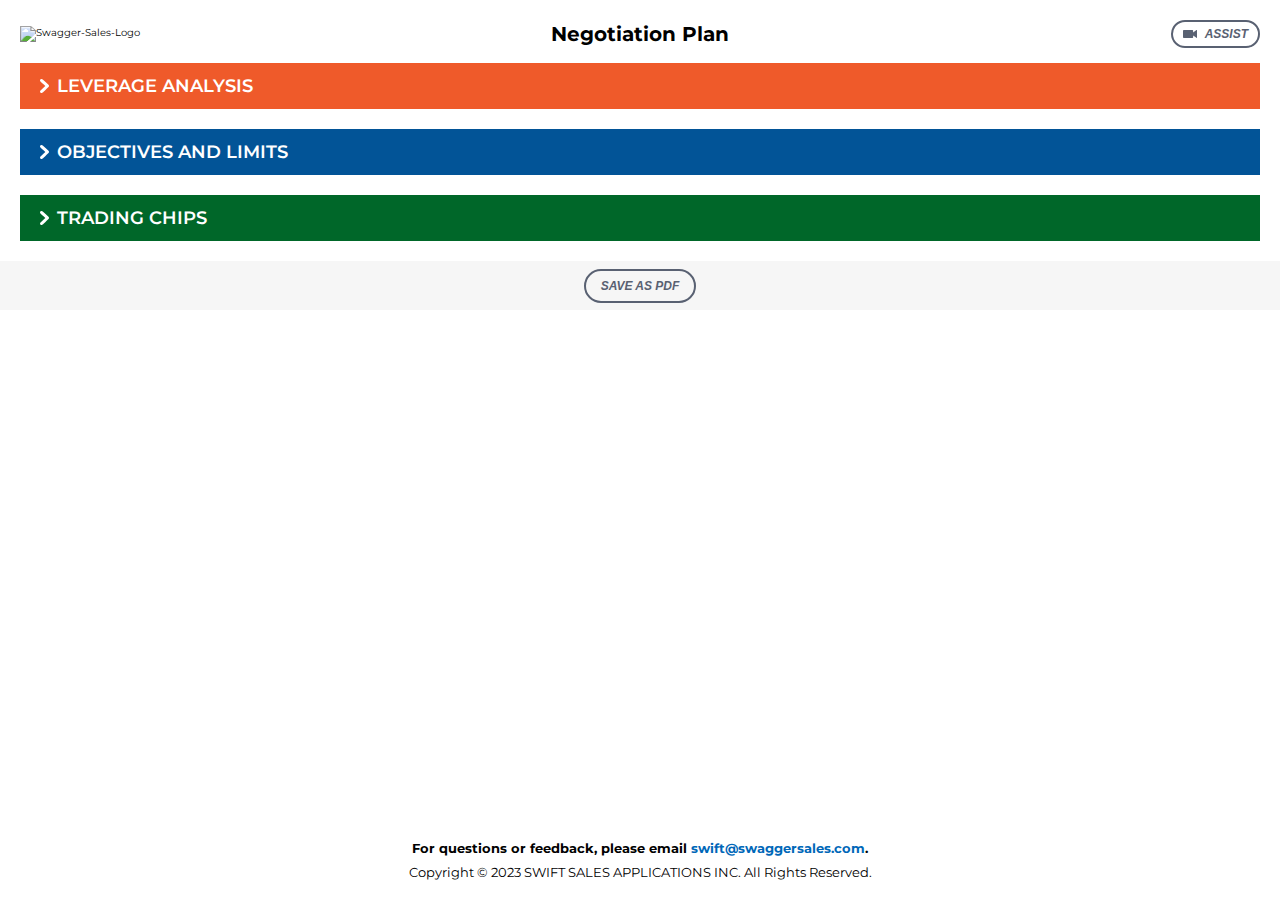
==== commit 48c27014: "change universal Negotiation Plan to Negotiation Plan" ====
--- a/index.html
+++ b/index.html
@@ -19,7 +19,7 @@
         <div class="top-page-section d-flex justify-between items-center mb-1">
           <img class="swift-logo" src="https://alumni.swaggersales.com/wp-content/uploads/2021/08/cropped-Swagger-Sales-Logo@2x.png" alt="Swagger-Sales-Logo">
           <div class="text-right">
-            <h1 class="page-title">Universal Negotiation Plan</h1>
+            <h1 class="page-title">Negotiation Plan</h1>
             <p id="date"></p>
           </div>
           <div class="first-assist-wrapper d-flex justify-end">
